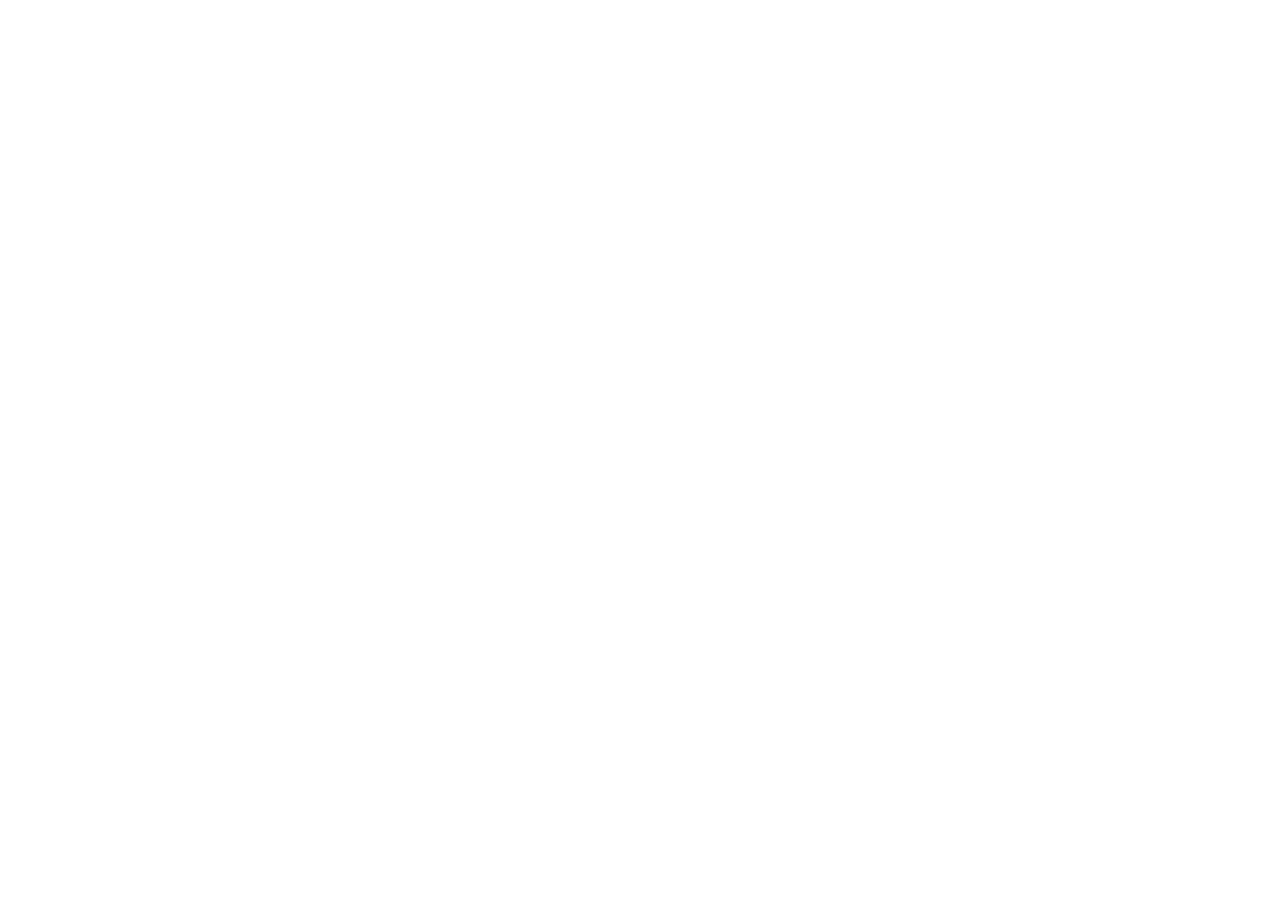
==== index.html @ 7c6bf2c4 "Primeiro Commit" ====
<!DOCTYPE html>
<html lang="en">
<head>
    <meta charset="UTF-8">
    <meta name="viewport" content="width=device-width, initial-scale=1.0">
    <title>Document</title>
</head>
<body>
    <div id="">
        
    </div>
</body>
</html>
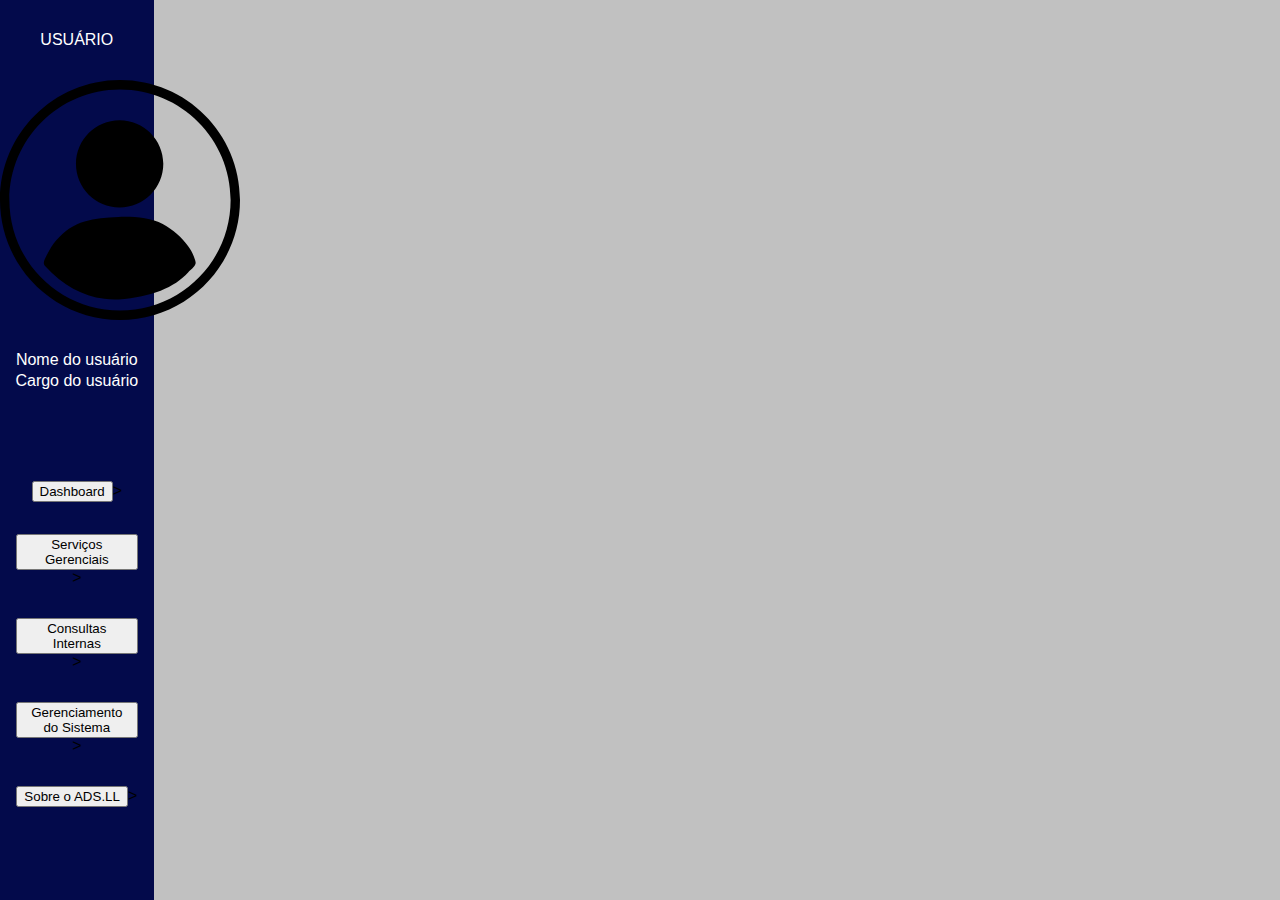
==== commit a17dd903: "Começando o index" ====
--- a/index.html
+++ b/index.html
@@ -1,13 +1,34 @@
 <!DOCTYPE html>
-<html lang="en">
+<html lang="pt-br">
 <head>
     <meta charset="UTF-8">
     <meta name="viewport" content="width=device-width, initial-scale=1.0">
-    <title>Document</title>
+    <title>Painel de Controle</title>
+    <link rel="stylesheet" href="/styles/cp_style.css" type="text/css">
 </head>
 <body>
-    <div id="">
-        
-    </div>
+    <aside id="tabela1">
+        <h2>Usuário</h2>
+        <img id="img1" src="/images/usuario_img.svg" alt="Usuário">
+        <p id="user">Nome do usuário</p>
+        <p id="cargo">Cargo do usuário</p>
+        <table id="tabela1">
+            <tr>
+                <td><button id="botao1">Dashboard</button>></td>
+            </tr>
+            <tr>
+                <td><button id="botao2">Serviços Gerenciais</button>></td>
+            </tr>
+            <tr>
+                <td><button id="botao3">Consultas Internas</button>></td>
+            </tr>
+            <tr>
+                <td><button id="botao3">Gerenciamento do Sistema</button>></td>
+            </tr>
+            <tr>
+                <td><button id="botao4">Sobre o ADS.LL</button>></td>
+            </tr>
+        </table>
+    </aside>
 </body>
 </html>--- a/styles/cp_style.css
+++ b/styles/cp_style.css
@@ -0,0 +1,100 @@
+/*Reset css*/
+/* http://meyerweb.com/eric/tools/css/reset/ 
+   v2.0 | 20110126
+   License: none (public domain)
+*/
+
+html, body, div, span, applet, object, iframe,
+h1, h2, h3, h4, h5, h6, p, blockquote, pre,
+a, abbr, acronym, address, big, cite, code,
+del, dfn, em, img, ins, kbd, q, s, samp,
+small, strike, strong, sub, sup, tt, var,
+b, u, i, center,
+dl, dt, dd, ol, ul, li,
+fieldset, form, label, legend,
+table, caption, tbody, tfoot, thead, tr, th, td,
+article, aside, canvas, details, embed, 
+figure, figcaption, footer, header, hgroup, 
+menu, nav, output, ruby, section, summary,
+time, mark, audio, video {
+	margin: 0;
+	padding: 0;
+	border: 0;
+	font-size: 100%;
+	font: inherit;
+	vertical-align: baseline;
+}
+/* HTML5 display-role reset for older browsers */
+article, aside, details, figcaption, figure, 
+footer, header, hgroup, menu, nav, section {
+	display: block;
+}
+body {
+	line-height: 1;
+}
+ol, ul {
+	list-style: none;
+}
+blockquote, q {
+	quotes: none;
+}
+blockquote:before, blockquote:after,
+q:before, q:after {
+	content: '';
+	content: none;
+}
+table {
+	border-collapse: collapse;
+	border-spacing: 0;
+}
+/*Fonte*/
+.roboto-thin {
+    font-family: "Roboto", sans-serif;
+    font-weight: 100;
+    font-style: normal;
+}
+
+/*Aqui começa o código*/
+body{
+    font-family: "Roboto", sans-serif;
+    background-color: #c1c1c1;
+    font-weight: 500;
+    box-sizing: border-box;
+    display: flex;
+    
+}
+#tabela1{
+    display: flex;
+    flex-direction: column;
+    justify-content: center;
+    width: 12vw;
+    height: 100vh;
+    background-color: rgb(3, 10, 75);
+    text-align: center;
+
+}
+h2{
+    font-size: 1rem;
+    text-transform: uppercase;
+    color: #ffffff;
+    margin-top: 2rem;
+    
+}
+#img1{
+    margin-top: 2rem;
+    width: 15rem;
+}
+#user{
+    margin-top: 2rem;
+    font-size: 1rem;
+    color: #ffffff;
+}
+#cargo{
+    margin-top: 0.3rem;
+    font-size: 1rem;
+    color: #ffffff;
+}
+td{
+    padding: 1rem;
+    
+}
